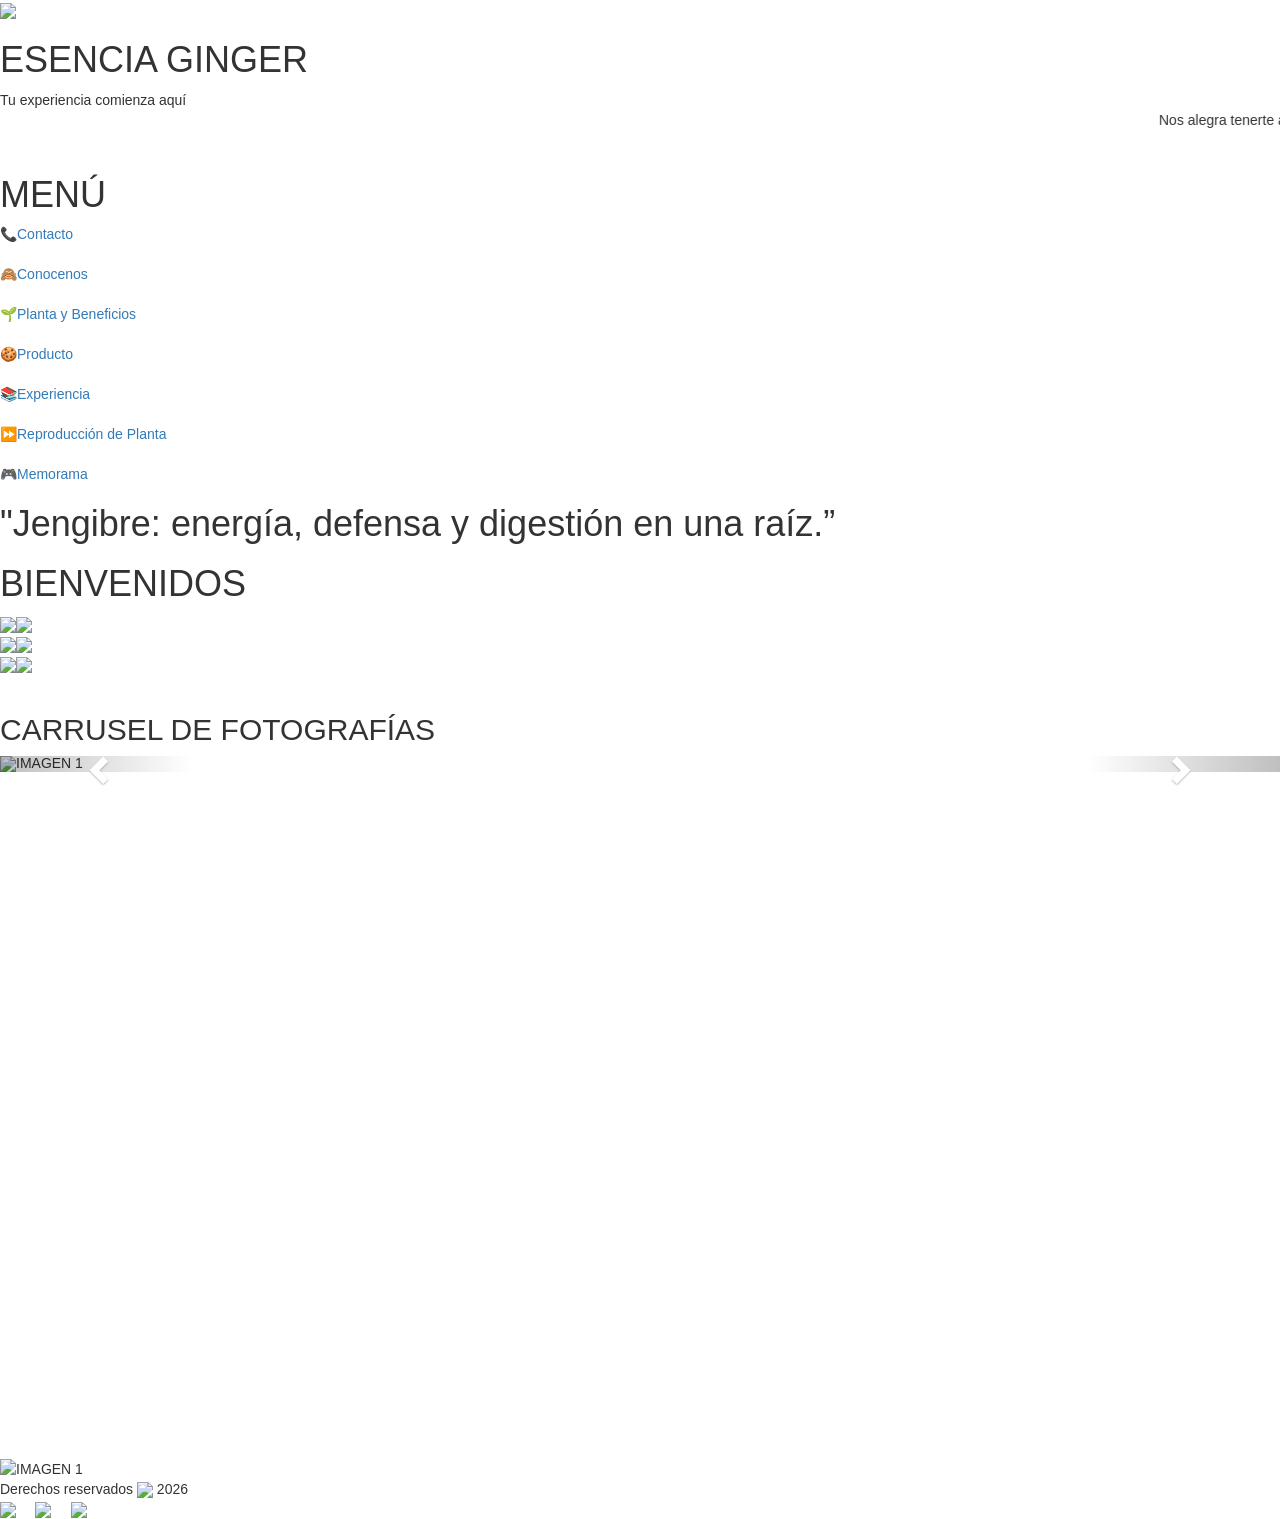
==== index.html @ 7ae91129 "Rename Principal.html to index.html" ====
<!DOCTYPE html>

<html lang="en"> 
<head>
<meta charset="UTF-8">
<title>JENGIBRE</title> 
<link rel="stylesheet" href="estilos.css" type="text/css"/> 


  <link rel="stylesheet" href="https://maxcdn.bootstrapcdn.com/bootstrap/3.4.1/css/bootstrap.min.css">
  <script src="https://ajax.googleapis.com/ajax/libs/jquery/3.7.1/jquery.min.js"></script>
  <script src="https://maxcdn.bootstrapcdn.com/bootstrap/3.4.1/js/bootstrap.min.js"></script>
  <link href="https://fonts.googleapis.com/css2?family=Poppins:wght@600&display=swap" rel="stylesheet">
</head> 

	<body>
			<div id ="contenedor"> 
			<div id="cabecera">	
			<img src="img/LOGO.PNG" id="imglogo">
			<h1>ESENCIA GINGER</h1>
<div class="mensaje">
    Tu experiencia comienza aquí
</div>		

<marquee> Nos alegra tenerte aquí</marquee>

</div>
<div id="alinear">
			<div id="scrolll">
			  <div class="izquierdo">
			  <br>
			  <h1>MENÚ</h1> <!--https://emojiterra.com/es/mapas-es/   ENLACE PARA EMOJIS-->
			  			  <a href="../Contacto/Contacto.html"> 📞Contacto</a>
						<br><br>
						  <a href="../Conocenos/Conocenos.html"> 🙈Conocenos</a>
						<br><br>
						  <a href="../Beneficios/Beneficios.html"> 🌱Planta y Beneficios</a>
						  <br><br>
			  			  <a href="../Producto/Producto.html"> 🍪Producto</a>
						<br><br>
						  <a href="../Experiencia/Experiencia.html"> 📚Experiencia</a>
						<br><br>
						  <a href="../Reproduccion/Reproduccion.html"> ⏩Reproducción de Planta</a>
						  <br><br>
						  <a href="../Memorama/Memorama.html"> 🎮Memorama</a>
				  </div>
				  

  <div class="cuerpo">
 
<h1><p>"Jengibre: energía, defensa y digestión en una raíz.” </p> </h1>

<h1>BIENVENIDOS</h1>
  <table>
  <tr>
    <td><img src="img/6f.jpg" class="img"></img></td>
    <td><img src="img/3c.jpg" class="img"></img></td>
  
  </tr>
  <tr>
    <td><img src="img/2b.jpg" class="img"></img></td>
    <td><img src="img/4d.jpg" class="img"></img></td>
  
  </tr>
  <tr>
    <td><img src="img/5e.jpg" class="img"></img></td>
    <td><img src="img/1a.jpg" class="img"></img></td>
    
  <table>
</table>

<!-- INICIO DE CARRUSEL-->
 <br>
   <h2>CARRUSEL DE FOTOGRAFÍAS</h2>
  <div id="myCarousel" class="carousel slide" data-ride="carousel">
    <!-- Indicators -->
    <ol class="carousel-indicators">
      <li data-target="#myCarousel" data-slide-to="0" class="active"></li>
      <li data-target="#myCarousel" data-slide-to="1"></li>
      <li data-target="#myCarousel" data-slide-to="2"></li>
	  <li data-target="#myCarousel" data-slide-to="3"></li>
      <li data-target="#myCarousel" data-slide-to="4"></li>
    </ol>

    <!-- Wrapper for slides -->
    <div class="carousel-inner">
      <div class="item active">
        <img src="img/3c.jpg" alt="IMAGEN 1" class="img" >
      </div>

      <div class="item">
        <img src="img/6f.jpg" alt="IMAGEN 2" class="img">
      </div>
    
      <div class="item">
        <img src="img/2b.jpg" alt="IMAGEN 3" class="img" >
      </div>
	  
	    <div class="item">
        <img src="img/4d.jpg" alt="IMAGEN 4" class="img" >
      </div>
	  
	    <div class="item">
        <img src="img/5e.jpg" alt="IMAGEN 5" class="img">
      </div>
    </div>

    <!-- controles izquierdo y derecho -->
    <a class="left carousel-control" href="#myCarousel" data-slide="prev">
      <span class="glyphicon glyphicon-chevron-left"></span>
      <span class="sr-only">Previous</span>
    </a>
    <a class="right carousel-control" href="#myCarousel" data-slide="next">
      <span class="glyphicon glyphicon-chevron-right"></span>
      <span class="sr-only">Next</span>
    </a>
  </div>
<!--FIN DE CARRUSEL-->

<BR><BR><BR><BR>

<!--VIDEO INSERTADO DESDE DISPOSITIVO -->


  </div>


  <div class="derecho">
  <iframe src="https://www.google.com/maps/embed?pb=!1m18!1m12!1m3!1d3736.3143561840943!2d-100.45366192497025!3d20.534314980994097!2m3!1f0!2f0!3f0!3m2!1i1024!2i768!4f13.1!3m3!1m2!1s0x85d34f776179c0ff%3A0x5dae648e26891900!2sPir%C3%A1mides!5e0!3m2!1ses!2smx!4v1774034356531!5m2!1ses!2smx" width="200px" height="600px" style="border:0;" allowfullscreen="" loading="lazy" referrerpolicy="no-referrer-when-downgrade"></iframe>
       
<br>
	   <img src="img/galleta.gif" alt="IMAGEN 1" class="img" >

  </div>


</div>
</div>


<!--INICIO DE PIE DE PÁGINA-->

<div class="pie">
Derechos reservados <img src="img/Copyright.png" class="copyright"> 2026 
<br>
<a href="https://www.facebook.com/?locale=es_LA"><img src="img/facebook.png" class="redes"></a>&nbsp;&nbsp;&nbsp;&nbsp;
<a href="https://www.instagram.com/"><img src="img/insta.png" class="redes"></a>&nbsp;&nbsp;&nbsp;&nbsp;
<a href="https://www.youtube.com/"><img src="img/youtube.png" class="redes"></a>
</div>
<!--FIN DE PIE DE PÁGINA-->
</div>


</body>
</html>
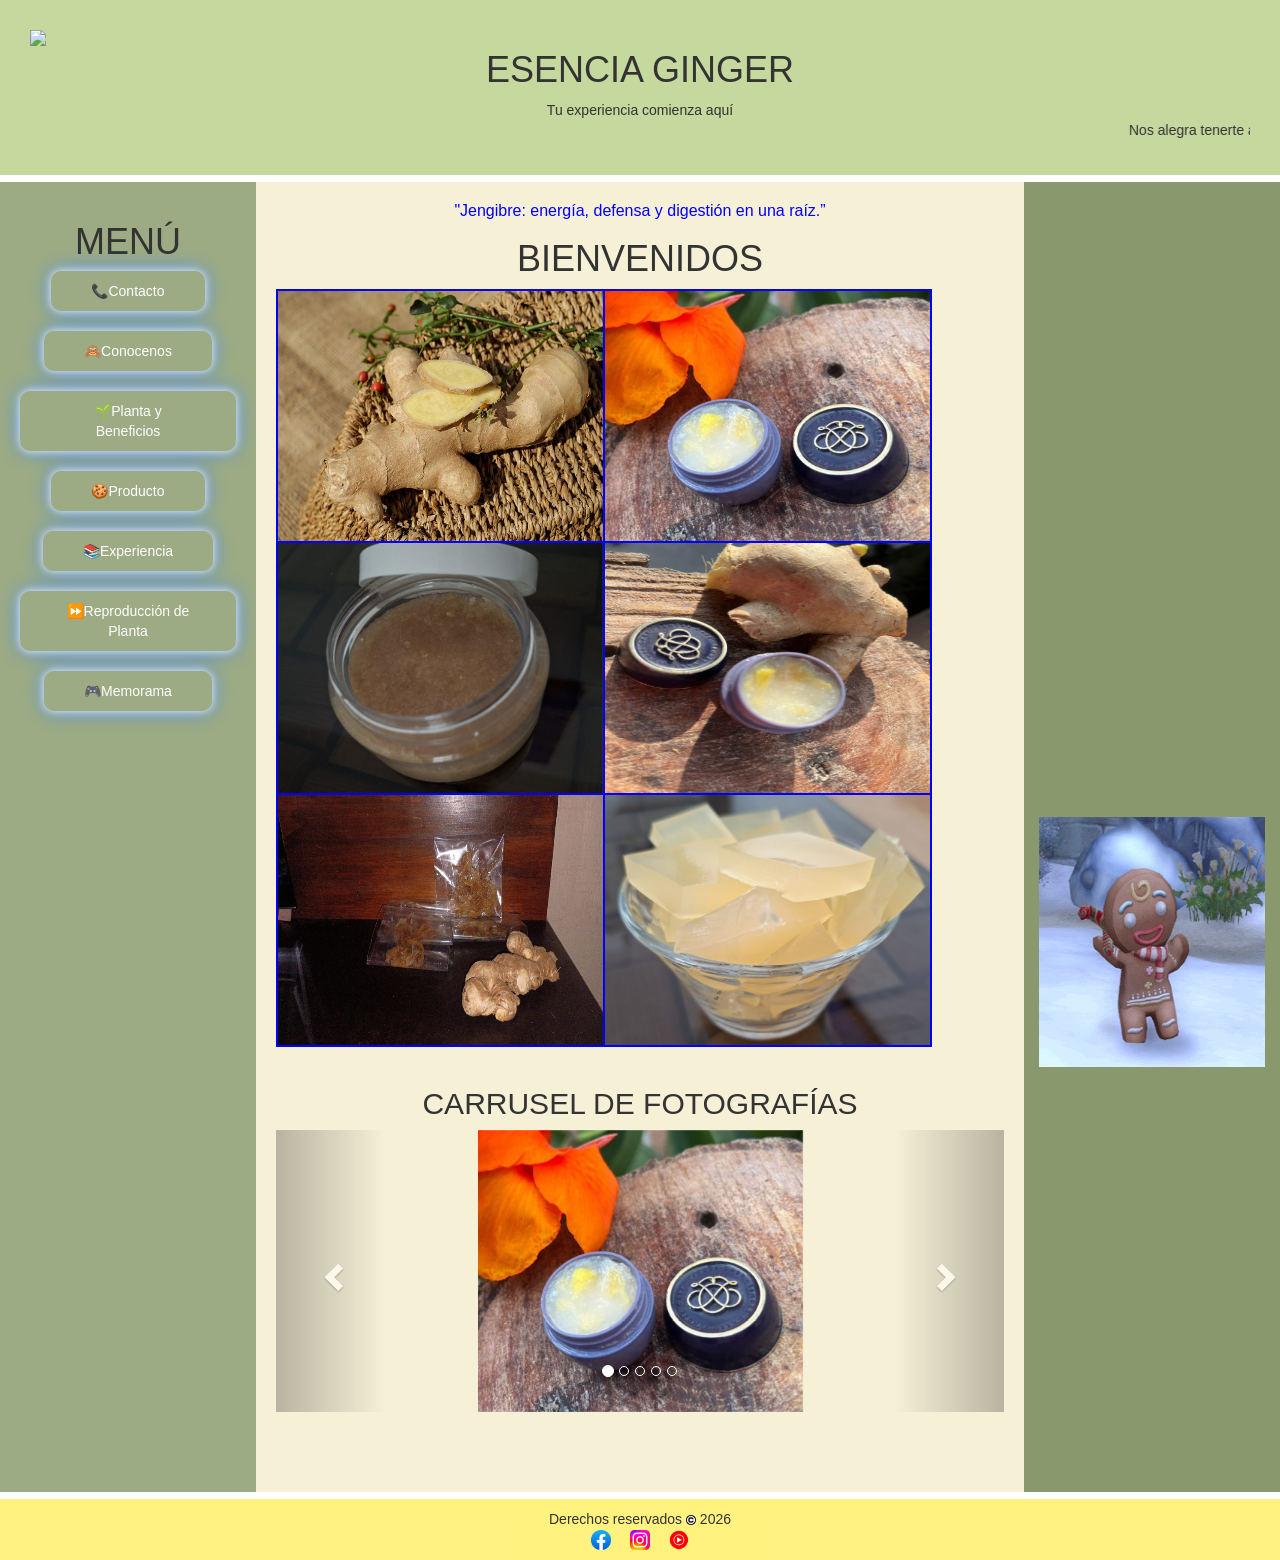
==== commit 6fbaaab2: "Update index.html" ====
--- a/index.html
+++ b/index.html
@@ -30,19 +30,19 @@
 			  <div class="izquierdo">
 			  <br>
 			  <h1>MENÚ</h1> <!--https://emojiterra.com/es/mapas-es/   ENLACE PARA EMOJIS-->
-			  			  <a href="../Contacto/Contacto.html"> 📞Contacto</a>
+			  			  <a href="Contacto/Contacto.html"> 📞Contacto</a>
 						<br><br>
-						  <a href="../Conocenos/Conocenos.html"> 🙈Conocenos</a>
+						  <a href="Conocenos/Conocenos.html"> 🙈Conocenos</a>
 						<br><br>
-						  <a href="../Beneficios/Beneficios.html"> 🌱Planta y Beneficios</a>
+						  <a href="Beneficios/Beneficios.html"> 🌱Planta y Beneficios</a>
 						  <br><br>
-			  			  <a href="../Producto/Producto.html"> 🍪Producto</a>
+			  			  <a href="Producto/Producto.html"> 🍪Producto</a>
 						<br><br>
-						  <a href="../Experiencia/Experiencia.html"> 📚Experiencia</a>
+						  <a href="Experiencia/Experiencia.html"> 📚Experiencia</a>
 						<br><br>
-						  <a href="../Reproduccion/Reproduccion.html"> ⏩Reproducción de Planta</a>
+						  <a href="Reproduccion/Reproduccion.html"> ⏩Reproducción de Planta</a>
 						  <br><br>
-						  <a href="../Memorama/Memorama.html"> 🎮Memorama</a>
+						  <a href="Memorama/Memorama.html"> 🎮Memorama</a>
 				  </div>
 				  
 
--- a/estilos.css
+++ b/estilos.css
@@ -0,0 +1,190 @@
+* {
+  box-sizing: border-box; /*La box-sizingpropiedad CSS nos permite incluir el relleno y el borde en el ancho y alto total de un elemento*/
+}
+
+#contenedor{
+        border:5px solid coffe;   /* Borde que indica los limites del todo el contenedor*/
+}
+
+body{
+	      background-image: url("img/fondojengibre.WEBP"); /* Imagen de fondo para el cuerpo del documento html*/
+         /*background-size: cover;*/
+		 /*background-position: center;*/
+		 /* background-repeat: no-repeat;*/
+}
+
+#cabecera {  /*estilos a la cabecera del documento utilizando el id definido en el div correspondiente a esta sección*/
+        background-color:hsl(79.322, 43.066%, 73.137%); /* color de fondo de la cabecera, de colores con transparencias que pueden variar según 
+		se requiera, Los valores de color HSLA son una extensión de los valores de color HSL con un canal alfa, que especifica la opacidad del color.
+		MATIZ SATURACIÓN Y LUMINOSIDAD */
+		padding:30px;
+	    text-align:center;	
+	}
+	
+	
+.izquierdo {
+	
+   float:left; /* Propiedad flotante css, especifica cómo debe flotar un elemento*/
+    width:20%; /*Ancho sección menu*/
+    text-align:center; /*Alineación del text*/
+    padding:0 20px; /* Relleno */
+	background-color:hsl(83.077, 18.841%, 59.412%); /*color morado con opacidad hsla*/
+	height:100%; /*Altura */
+	margin-top:7px; /*propiedad que establece el margen superior de un elemento especificando una longitud o un porcentaje*/
+	 	 
+}
+
+	 
+   .cuerpo { /* estilos al contenido central de la página*/
+	 height:auto; /* altura */
+	 margin-top:7px; /*Margen superior*/
+	 float:left; /* permite al elemento main flotar en una posicion*/
+	 width:60%; /* anchura del elemento */
+	 padding:0 20px; /* relleno */
+	 background-color:hsl(48.387, 63.265%, 90.392%); /* Color con trasnparencias/opacidad*/
+}
+
+	.derecho {
+	  background-color:hsl(80.93, 17.269%, 51.176%);/* Color con trasnparencias/opacidad*/
+	  float:left; /* permite al elemento flotar en una posicion*/
+	  width:20%; /* anchura del elemento */
+	  height: 100%;/* altura */
+	  padding:15px; /* relleno */
+	  margin-top:7px; /*Margen superior*/
+	  text-align:center; /*Alineacion de texto al centro*/
+}
+
+
+	.pie{ /* pie de página */
+    background-color:hsla(0.15turn,100%,50%,0.5); 
+	text-align:center;
+	padding:10px;
+	margin-top:7px;
+	}
+
+	@media only screen and (max-width:620px) { /*consulta de medios especificando aplicar condiciones a la pantalla , en este caso 
+	un ancho máximo de 620px para adaptarse y no se distorsionen los elementos que hay en ella*/
+	  .derecho, .cuerpo, .izquierdo,iframe{   /* se consideran los divs que hacen la función para maquetar nuestra página, utilizando las clases .menu, .main, .right 
+	  que seran ordenados y adaptados a la pantalla */
+		width:100%;
+	  }
+	}
+
+#alinear{
+display: flex;
+}
+
+#scrolll {
+	overflow:auto;   /*´propiedad css especifica: si recortar contenido, dibujar barras de desplazamiento o mostrar el 
+	contenido excedente en un elemento a nivel de bloque.Depende del agente de usuario. Navegadores de escritorio como Firefox proveen barras de 
+	desplazamiento si hay contenido excedente. */
+ }
+
+
+table, th, td {  /* estilo a la tabla creada en la pagina galeria.html*/
+  border: 2px solid blue; /*Bordes  con un grosor de 7px, con un color solido azul*/
+  
+}
+
+.img {
+        width:325px; 
+		height:250px;
+}
+
+img, video, iframe{
+  		max-width: 100%;
+  		display: block;
+  		margin: 0 auto;
+  		max-height: 100%;
+		
+  	}
+
+.copyright {
+        width:10px; 
+		height:10px;
+   		display: inline-block
+}
+
+.redes {
+        width:20px; 
+		height:20px;
+		display: inline-block;
+}
+
+	p{
+		font-family:Arial;
+		font-size: 16px;
+		color: blue;
+	}
+	
+	 #imglogo{ /* logo */
+		max-width:18%; /*propiedad, define el ancho máximo que un elemento puede tener*/
+		width:auto; /* propiedad width css establece el ancho de un elemento. Auto - Valor por defecto. El navegador calcula el ancho*/
+		height:auto; /* propiedad height css establece la altura de un elemento*/
+		float:left;  /* Mantiene la imagen flotando a la izquierda*/
+	}
+	
+.izquierdo a {
+   display: inline-block;
+   padding: 10px 40px;
+   color: #ffffff;
+   text-decoration: none;
+   border-radius: 10px;
+   transition: all 0.3s ease;
+      box-shadow: 0 0 10px #fff, 0 0 20px #3b82f9;
+
+}
+
+.izquierdo a:hover {
+   background: linear-gradient(135deg, hsla(280, 100%, 60%, 0.8), hsla(200, 100%, 60%, 0.8));
+   color: #fff;
+   box-shadow: 0 0 10px #a855f7, 0 0 20px #3b82f6;
+   text-shadow: 0 0 8px rgba(255,255,255,0.7);
+   transform: translateX(6px) scale(1.05);
+   font-size: 20px;
+}
+.img:hover{
+	 filter: grayscale(0%) opacity(100%) drop-shadow(0 0 5px #0000FF);
+    transform: scale(1.1);
+}
+
+.redes:hover{
+	 filter: grayscale(0%) opacity(100%) drop-shadow(0 0 5px #0000FF);
+    transform: scale(1.6);
+}
+
+ #imglogo:hover{
+	 filter: grayscale(0%) opacity(100%) drop-shadow(0 0 5px #ff689D);
+    transform: scale(1.2);
+}
+
+
+ iframe:hover{
+	 filter: grayscale(0%) opacity(100%) drop-shadow(0 0 5px #0000FF);
+}
+
+ video:hover{
+	 filter: grayscale(0%) opacity(100%) drop-shadow(0 0 5px #0000FF);
+    transform: scale(1.2);
+}
+
+
+h1,h2,h3,h4,h5,h6 {
+  font-family: 'Nunito', sans-serif;
+text-align:center;
+}
+
+.mensaje {
+   animation: fade 3s infinite;
+}
+
+@keyframes fade {
+   0%, 100% { opacity: 0; }
+   50% { opacity: 1; }
+}
+
+
+
+
+
+
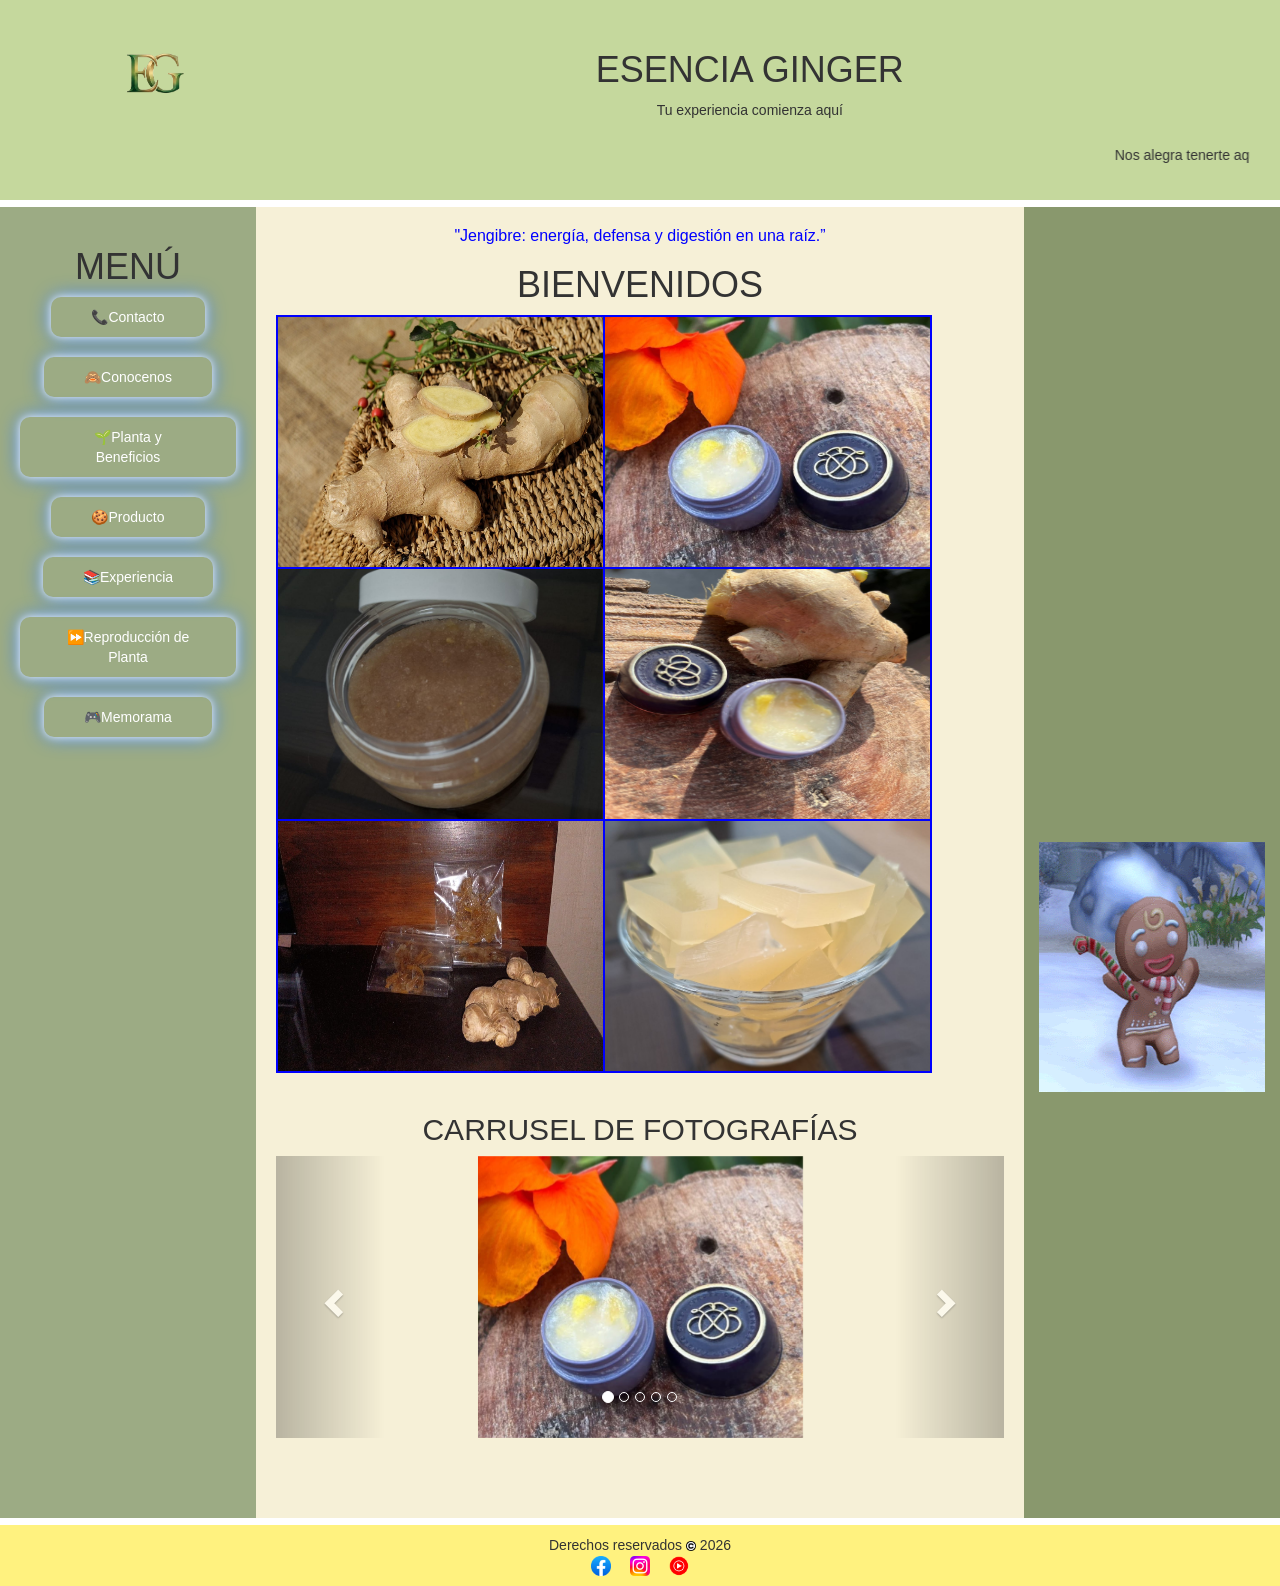
==== commit 982315c0: "Update index.html" ====
--- a/index.html
+++ b/index.html
@@ -16,7 +16,7 @@
 	<body>
 			<div id ="contenedor"> 
 			<div id="cabecera">	
-			<img src="img/LOGO.PNG" id="imglogo">
+			<img src="img/logo.png" id="imglogo">
 			<h1>ESENCIA GINGER</h1>
 <div class="mensaje">
     Tu experiencia comienza aquí
